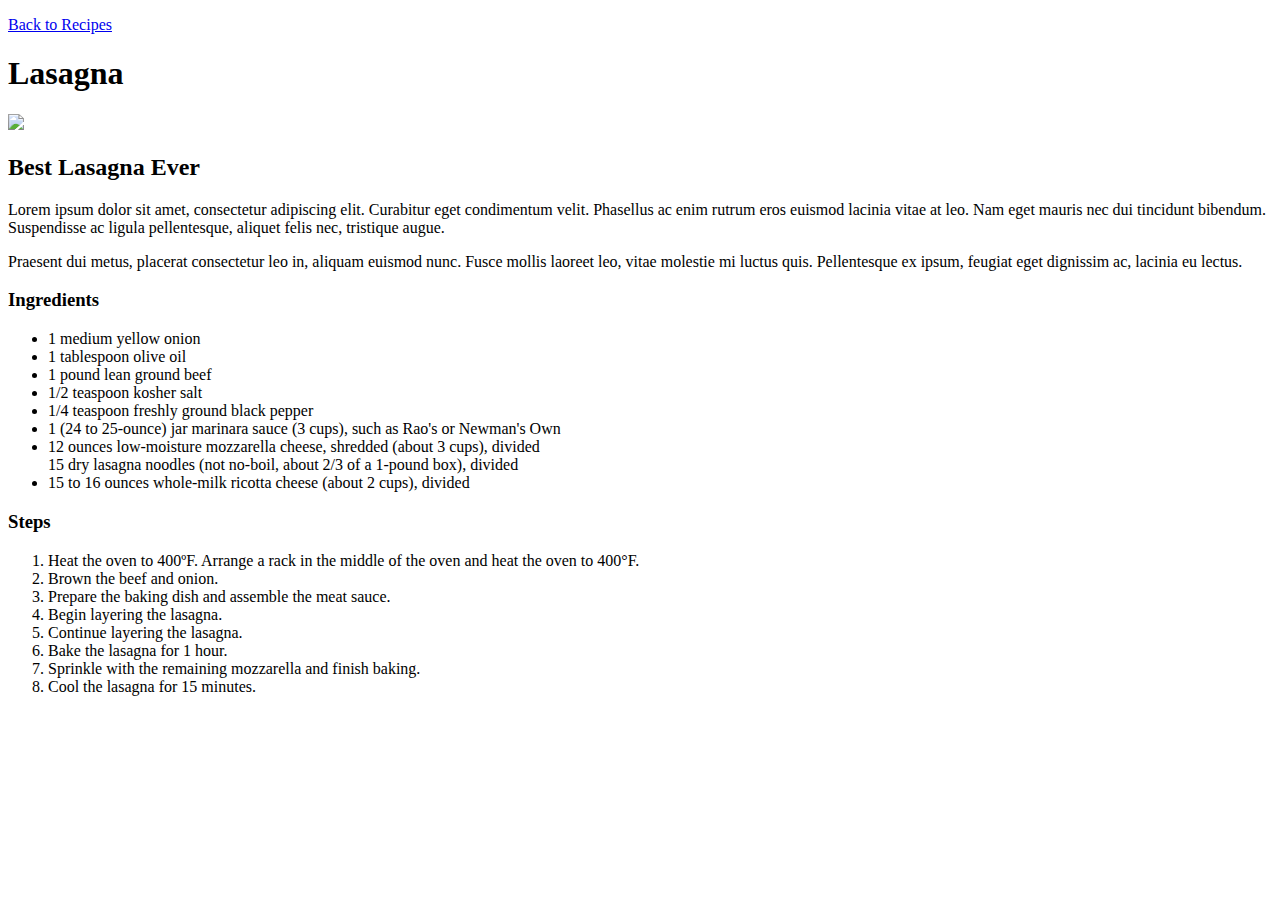
==== pages/lasagna.html @ bfc4f293 "Created Index html file and Salmon and Lasagna linked files within a new Pages directory." ====
<!DOCTYPE html>
<html lang="en">
<head>
    <meta charset="UTF-8">
    <meta name="viewport" content="width=device-width, initial-scale=1.0">
    <title>Lasagna Recipe</title>
</head>
<body>
    <p>
        <a rel="noopener noreferrer" href="../index.html">Back to Recipes</a>
    </p>
    <h1>Lasagna</h1>
    <img src="https://placehold.co/200x100?text=Lasagna Image">
    <h2>Best Lasagna Ever</h2>
    <p>
        Lorem ipsum dolor sit amet, consectetur adipiscing elit. Curabitur eget condimentum velit. Phasellus ac enim rutrum eros euismod lacinia vitae at leo. Nam eget mauris nec dui tincidunt bibendum. Suspendisse ac ligula pellentesque, aliquet felis nec, tristique augue. 
    </p>
    <p>
        Praesent dui metus, placerat consectetur leo in, aliquam euismod nunc. Fusce mollis laoreet leo, vitae molestie mi luctus quis. Pellentesque ex ipsum, feugiat eget dignissim ac, lacinia eu lectus.
    </p>
    <h3>Ingredients</h3>
    <ul>
        <li>1 medium yellow onion</li>
        <li>1 tablespoon olive oil</li>
        <li>1 pound lean ground beef</li>
        <li>1/2 teaspoon kosher salt</li>
        <li>1/4 teaspoon freshly ground black pepper</li>
        <li>1 (24 to 25-ounce) jar marinara sauce (3 cups), such as Rao's or Newman's Own</li>
        <li>12 ounces low-moisture mozzarella cheese, shredded (about 3 cups), divided</li>
        15 dry lasagna noodles (not no-boil, about 2/3 of a 1-pound box), divided</li>
        <li>15 to 16 ounces whole-milk ricotta cheese (about 2 cups), divided</li>
    </ul>
    <h3>Steps</h3>
    <ol>
        <li>Heat the oven to 400ºF. Arrange a rack in the middle of the oven and heat the oven to 400°F.</li>
        <li>Brown the beef and onion.</li>
        <li>Prepare the baking dish and assemble the meat sauce.</li>
        <li>Begin layering the lasagna.</li>
        <li>Continue layering the lasagna.</li>
        <li>Bake the lasagna for 1 hour.</li>
        <li>Sprinkle with the remaining mozzarella and finish baking.</li>
        <li>Cool the lasagna for 15 minutes. </li>
    </ol>
</body>
</html>
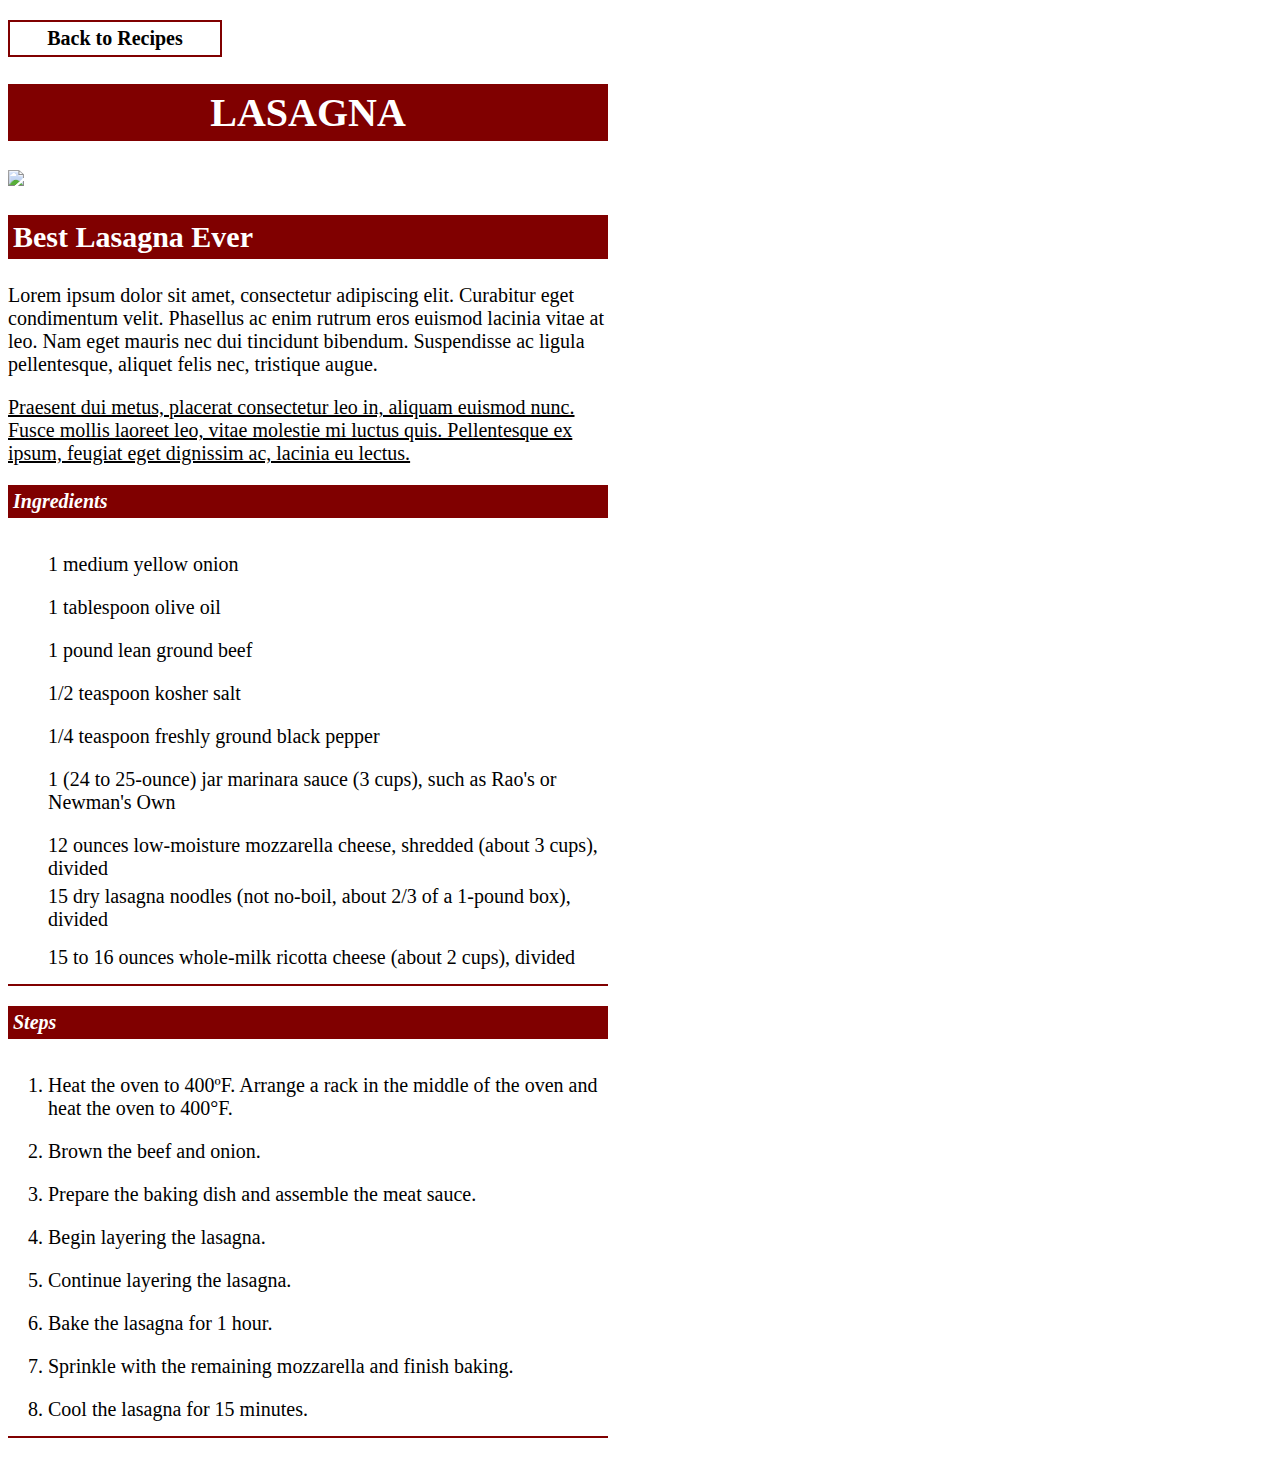
==== commit b915ac00: "added styles and updated HTML to make original pages look better" ====
--- a/pages/lasagna.html
+++ b/pages/lasagna.html
@@ -1,10 +1,13 @@
 <!DOCTYPE html>
 <html lang="en">
+
 <head>
     <meta charset="UTF-8">
     <meta name="viewport" content="width=device-width, initial-scale=1.0">
+    <link rel="stylesheet" href="../style.css">
     <title>Lasagna Recipe</title>
 </head>
+
 <body>
     <p>
         <a rel="noopener noreferrer" href="../index.html">Back to Recipes</a>
@@ -12,14 +15,17 @@
     <h1>Lasagna</h1>
     <img src="https://placehold.co/200x100?text=Lasagna Image">
     <h2>Best Lasagna Ever</h2>
-    <p>
-        Lorem ipsum dolor sit amet, consectetur adipiscing elit. Curabitur eget condimentum velit. Phasellus ac enim rutrum eros euismod lacinia vitae at leo. Nam eget mauris nec dui tincidunt bibendum. Suspendisse ac ligula pellentesque, aliquet felis nec, tristique augue. 
+    <p class="description">
+        Lorem ipsum dolor sit amet, consectetur adipiscing elit. Curabitur eget condimentum velit. Phasellus ac enim
+        rutrum eros euismod lacinia vitae at leo. Nam eget mauris nec dui tincidunt bibendum. Suspendisse ac ligula
+        pellentesque, aliquet felis nec, tristique augue.
     </p>
-    <p>
-        Praesent dui metus, placerat consectetur leo in, aliquam euismod nunc. Fusce mollis laoreet leo, vitae molestie mi luctus quis. Pellentesque ex ipsum, feugiat eget dignissim ac, lacinia eu lectus.
+    <p class="sub">
+        Praesent dui metus, placerat consectetur leo in, aliquam euismod nunc. Fusce mollis laoreet leo, vitae molestie
+        mi luctus quis. Pellentesque ex ipsum, feugiat eget dignissim ac, lacinia eu lectus.
     </p>
     <h3>Ingredients</h3>
-    <ul>
+    <ul class="items">
         <li>1 medium yellow onion</li>
         <li>1 tablespoon olive oil</li>
         <li>1 pound lean ground beef</li>
@@ -42,4 +48,5 @@
         <li>Cool the lasagna for 15 minutes. </li>
     </ol>
 </body>
+
 </html>--- a/style.css
+++ b/style.css
@@ -0,0 +1,85 @@
+/*style css*/
+* {
+    font-family: 'Times New Roman', Times, serif;
+    font-size: 20px;
+}
+
+body {
+    max-width: 600px;
+}
+
+h1,
+h2,
+h3 {
+
+    color: white;
+    font-weight: 800;
+    background-color: maroon;
+    padding: 5px;
+
+}
+
+h1 {
+    font-size: 40px;
+    text-transform: uppercase;
+    text-align: center;
+}
+
+h2 {
+    font-size: 30px;
+    text-transform: capitalize;
+}
+
+h3 {
+    font-size: 20px;
+    font-style: italic;
+}
+
+.list {
+    padding-top: 10px;
+    padding-left: 0px;
+    margin-top: -2em;
+}
+
+li {
+    padding-top: 15px;
+    margin-bottom: 5px;
+}
+
+.items>li {
+
+    list-style: none;
+
+}
+
+ul,
+ol {
+    padding-bottom: 10px;
+    border-bottom: 2px solid maroon;
+}
+
+a,
+a:visited {
+    font-weight: 800;
+    text-decoration: none;
+    text-align: center;
+    border: 2px solid maroon;
+    padding: 5px;
+    color: black;
+    min-width: 100px;
+    max-width: 200px;
+    display: block;
+}
+
+a:hover {
+    background-color: maroon;
+    color: white;
+}
+
+.description .sub {
+    font-style: italic;
+}
+
+.sub {
+    text-decoration: underline;
+}